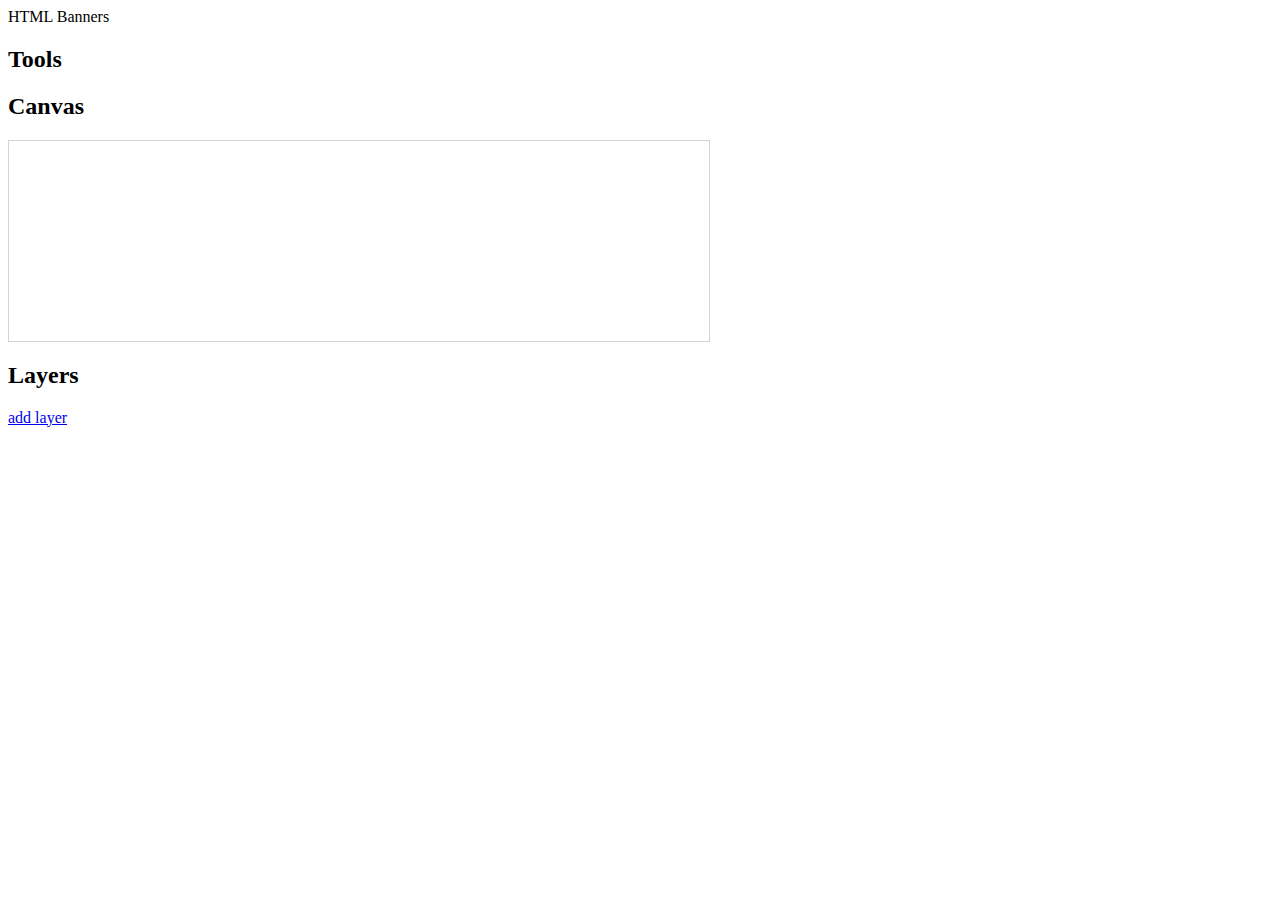
==== index.html @ 977776df "Fixing Drag Inside Container" ====
<!DOCTYPE html>
<html>
<head>
	<link rel="stylesheet" type="text/css" href="main.css">
	<script src="bower_components/underscore/underscore-min.js" type="text/javascript" charset="utf-8"></script>
	<script src="bower_components/react/react.min.js" type="text/javascript" charset="utf-8"></script>
	<script src="bower_components/react/JSXTransformer.js" type="text/javascript" charset="utf-8"></script>
	<script src="EventBus.js" type="text/javascript" charset="utf-8"></script>
	
	<script src="app.js" type="text/jsx" charset="utf-8"></script>
	
</head>
<body>
	<div id="app">
	</div>	

	<script type="text/javascript">
		(function(){
			var draggedElement = null;
			var container = document.getElementById("dragContainer");
			function eleMouseDown (e){
				var target = e.target;
				if(target && target.className == "draggable"){
					draggedElement = target;
					draggedElement.style.color = "red";
				}
				document.addEventListener ("mousemove" , eleMouseMove , false);
			}

			function eleMouseMove (e) {
	            var pX = e.pageX,
	                pY = e.pageY;

	            e.preventDefault();
	            if (!draggedElement) {
	                return;
	            }

	            var dragLeft = dragContainer.offsetLeft,
	            dragRight = dragContainer.offsetWidth - draggedElement.clientWidth;
	            dragBottom = dragContainer.offsetTop + draggedElement.clientHeight;
	            dragTop = dragContainer.offsetTop;
	            
	            if((pX >= dragLeft && pX <= dragRight) && (pY >= dragTop && pY <=  dragBottom)){
		          	draggedElement.style.position = "fixed";
		            draggedElement.style.top = pY + 'px';
		            draggedElement.style.left = pX + 'px';
	            }else{
	            	return;
	            }

	            document.addEventListener ("mouseup" , eleMouseUp , false);
	        }

	        function eleMouseUp(e)
	        {
	            if (draggedElement != null)
	            {
	                document.onmousemove = null;
	                document.onselectstart = null;

	                draggedElement.style.color = "";
	                draggedElement = null;
	            }
	        }
			document.addEventListener ("mousedown" , eleMouseDown , false);
	        
		})();
	</script>
</body>
</html>
---- main.css ----
.final-banner {
	border: 1px solid #D8D1D1;
	position: relative;
}

.dragging {
	border: 1px solid blue;
	cursor: move;
}
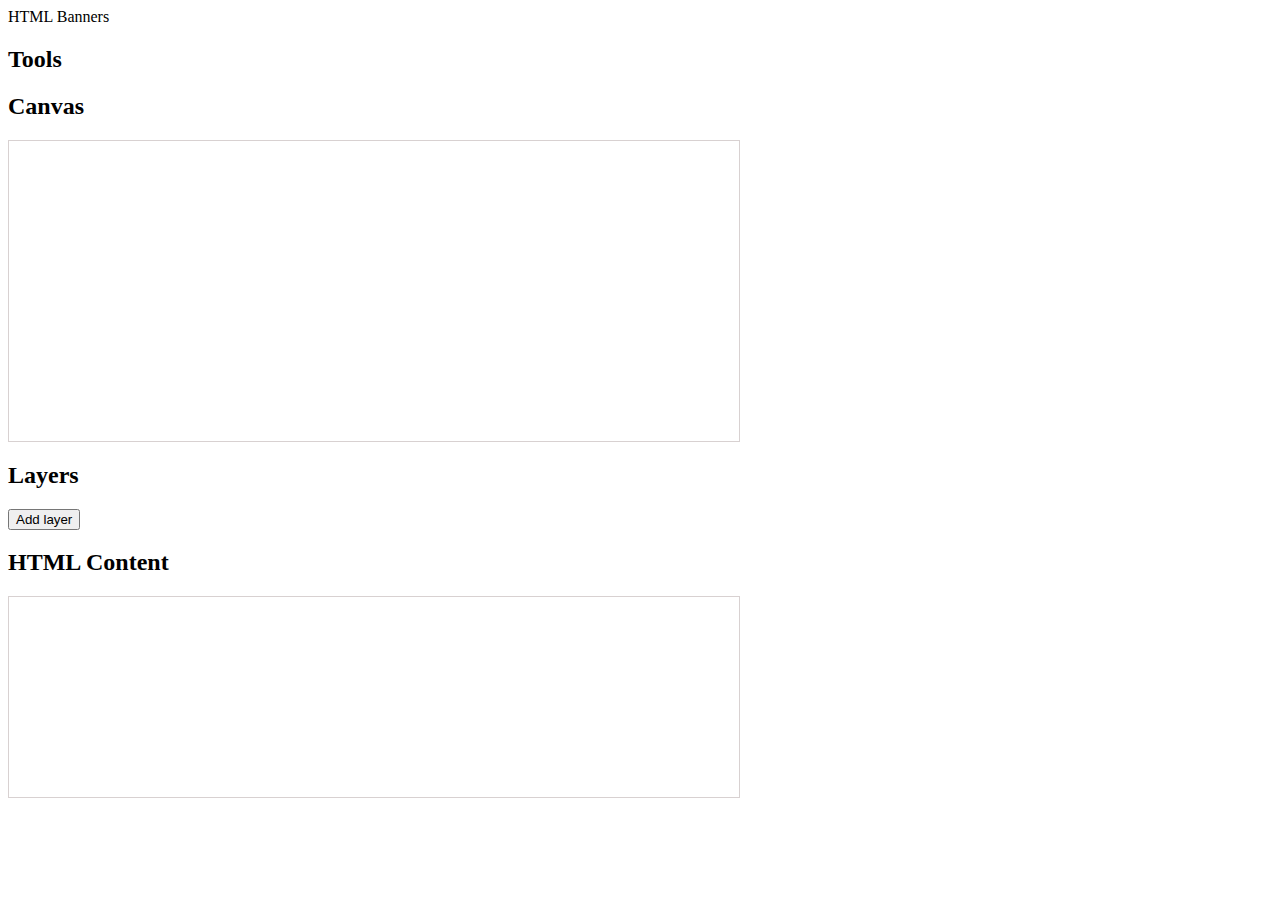
==== commit dd6940f1: "Adding Generator" ====
--- a/index.html
+++ b/index.html
@@ -38,7 +38,7 @@
 
 	            var dragLeft = dragContainer.offsetLeft,
 	            dragRight = dragContainer.offsetWidth - draggedElement.clientWidth;
-	            dragBottom = dragContainer.offsetTop + draggedElement.clientHeight;
+	            dragBottom = dragContainer.offsetHeight + dragContainer.offsetTop - draggedElement.clientHeight;
 	            dragTop = dragContainer.offsetTop;
 	            
 	            if((pX >= dragLeft && pX <= dragRight) && (pY >= dragTop && pY <=  dragBottom)){
--- a/main.css
+++ b/main.css
@@ -6,4 +6,10 @@
 .dragging {
 	border: 1px solid blue;
 	cursor: move;
+}
+
+.project .html-result {
+	border: 1px solid #D8D1D1;
+	width: 730px;
+	height: 200px;
 }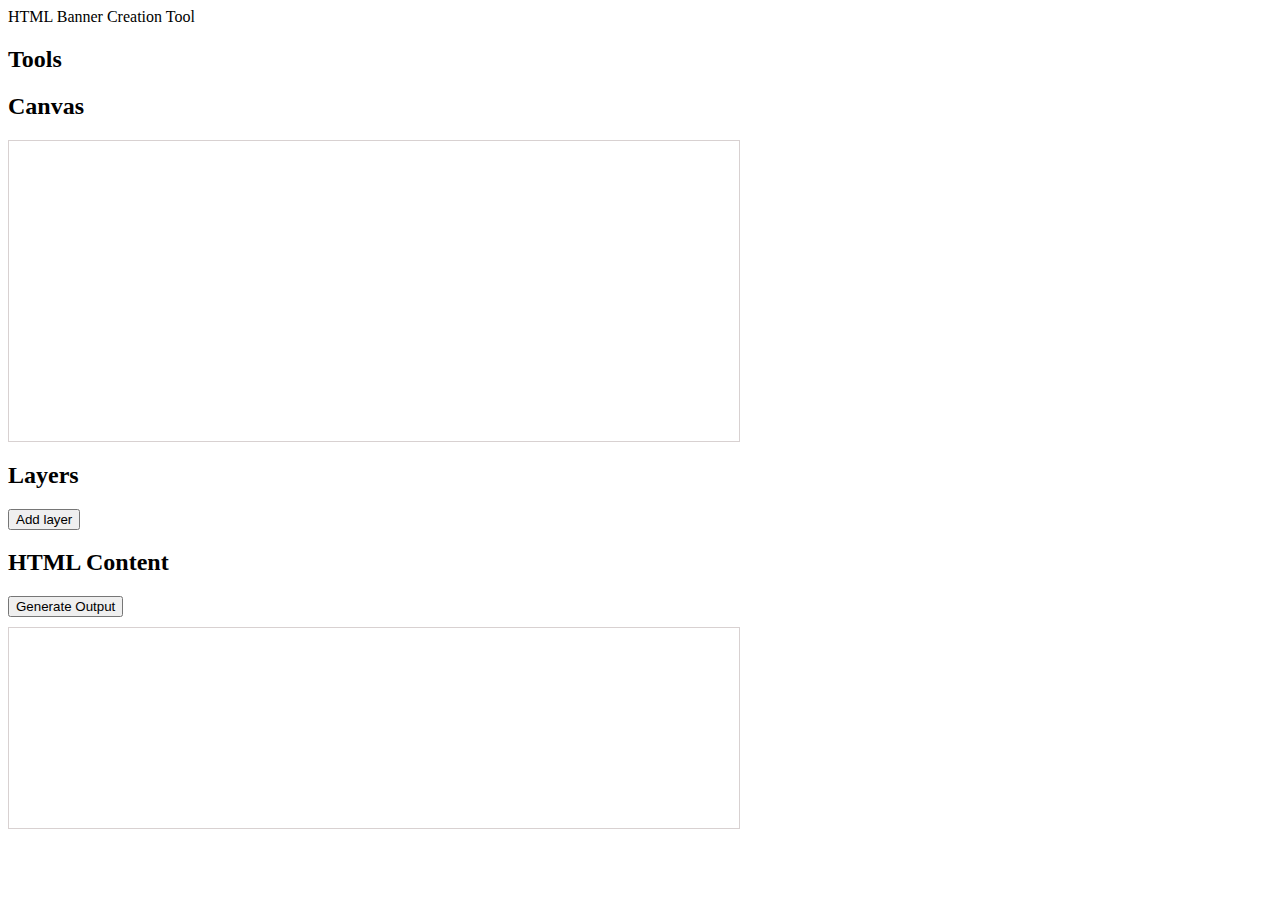
==== commit 6954a31d: "Support for generating html output" ====
--- a/index.html
+++ b/index.html
@@ -6,50 +6,64 @@
 	<script src="bower_components/react/react.min.js" type="text/javascript" charset="utf-8"></script>
 	<script src="bower_components/react/JSXTransformer.js" type="text/javascript" charset="utf-8"></script>
 	<script src="EventBus.js" type="text/javascript" charset="utf-8"></script>
-	
+
 	<script src="app.js" type="text/jsx" charset="utf-8"></script>
-	
+
 </head>
 <body>
 	<div id="app">
-	</div>	
+	</div>
 
 	<script type="text/javascript">
 		(function(){
 			var draggedElement = null;
-			var container = document.getElementById("dragContainer");
+			var container = document.getElementById("dragContainer"), startX,startY,initialMouseX,initialMouseY;
+
+			function initDragDrop(){
+				document.addEventListener ("mousedown" , eleMouseDown , false);
+			}
 			function eleMouseDown (e){
 				var target = e.target;
 				if(target && target.className == "draggable"){
+					startX = target.offsetLeft;
+					startY = target.offsetTop;
 					draggedElement = target;
-					draggedElement.style.color = "red";
 				}
+				initialMouseX = e.clientX;
+				initialMouseY = e.clientY;
 				document.addEventListener ("mousemove" , eleMouseMove , false);
+				document.addEventListener ("mouseup" , eleMouseUp , false);
+				return false;
 			}
 
 			function eleMouseMove (e) {
-	            var pX = e.pageX,
-	                pY = e.pageY;
 
-	            e.preventDefault();
-	            if (!draggedElement) {
-	                return;
-	            }
+          if (!draggedElement) {
+              return;
+          }
+					var dX = e.clientX - initialMouseX;
+					var dY = e.clientY - initialMouseY;
 
-	            var dragLeft = dragContainer.offsetLeft,
-	            dragRight = dragContainer.offsetWidth - draggedElement.clientWidth;
-	            dragBottom = dragContainer.offsetHeight + dragContainer.offsetTop - draggedElement.clientHeight;
-	            dragTop = dragContainer.offsetTop;
-	            
-	            if((pX >= dragLeft && pX <= dragRight) && (pY >= dragTop && pY <=  dragBottom)){
-		          	draggedElement.style.position = "fixed";
-		            draggedElement.style.top = pY + 'px';
-		            draggedElement.style.left = pX + 'px';
-	            }else{
-	            	return;
-	            }
 
-	            document.addEventListener ("mouseup" , eleMouseUp , false);
+					var allowedWidth = dragContainer.clientWidth - draggedElement.clientWidth,
+						allowedHeight = dragContainer.clientHeight - draggedElement.clientHeight;
+
+						// console.log("allowedWidth  : " + allowedWidth + "...." + "allowedHeight :  " + allowedHeight);
+
+					setPosition(dX,dY,allowedWidth,allowedHeight);
+
+		      return false;
+	 		}
+
+	        function setPosition(dx,dy,allowedWidth,allowedHeight){
+	        	var calcLeft = startX + dx , calcTop = startY + dy;
+						// console.log("calcLeft  : " + calcLeft + "...." + "calcTop :  " + calcTop);
+	        	if(calcLeft >= 0 && calcLeft <= allowedWidth){
+	        		draggedElement.style.left = calcLeft + 'px';
+	        	}
+	        	if(calcTop >= 0 && calcTop <= allowedHeight){
+	        		draggedElement.style.top =  calcTop + 'px';
+	        	}
 	        }
 
 	        function eleMouseUp(e)
@@ -59,13 +73,11 @@
 	                document.onmousemove = null;
 	                document.onselectstart = null;
 
-	                draggedElement.style.color = "";
 	                draggedElement = null;
 	            }
 	        }
-			document.addEventListener ("mousedown" , eleMouseDown , false);
-	        
+	        window.onload = initDragDrop();
 		})();
 	</script>
 </body>
-</html>+</html>
--- a/main.css
+++ b/main.css
@@ -4,12 +4,13 @@
 }
 
 .dragging {
-	border: 1px solid blue;
+	outline: 1px solid blue;
 	cursor: move;
 }
 
 .project .html-result {
+	margin-top:10px;
 	border: 1px solid #D8D1D1;
 	width: 730px;
 	height: 200px;
-}+}
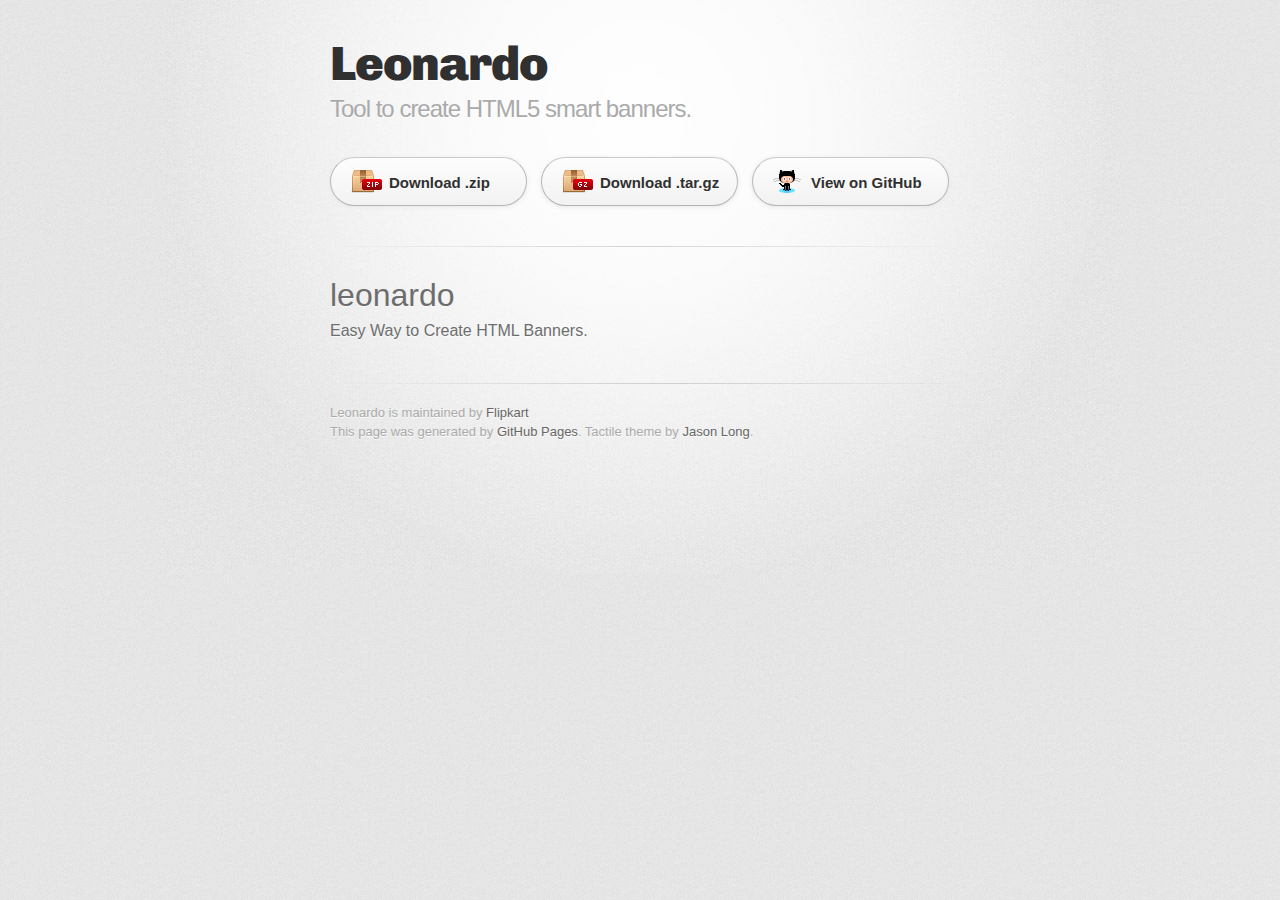
==== commit dedbb00b: "Create gh-pages branch via GitHub" ====
--- a/index.html
+++ b/index.html
@@ -1,83 +1,49 @@
 <!DOCTYPE html>
 <html>
-<head>
-	<link rel="stylesheet" type="text/css" href="main.css">
-	<script src="bower_components/underscore/underscore-min.js" type="text/javascript" charset="utf-8"></script>
-	<script src="bower_components/react/react.min.js" type="text/javascript" charset="utf-8"></script>
-	<script src="bower_components/react/JSXTransformer.js" type="text/javascript" charset="utf-8"></script>
-	<script src="EventBus.js" type="text/javascript" charset="utf-8"></script>
+  <head>
+    <meta charset='utf-8'>
+    <meta http-equiv="X-UA-Compatible" content="chrome=1">
+    <link href='https://fonts.googleapis.com/css?family=Chivo:900' rel='stylesheet' type='text/css'>
+    <link rel="stylesheet" type="text/css" href="stylesheets/stylesheet.css" media="screen" />
+    <link rel="stylesheet" type="text/css" href="stylesheets/pygment_trac.css" media="screen" />
+    <link rel="stylesheet" type="text/css" href="stylesheets/print.css" media="print" />
+    <!--[if lt IE 9]>
+    <script src="//html5shiv.googlecode.com/svn/trunk/html5.js"></script>
+    <![endif]-->
+    <title>Leonardo by Flipkart</title>
+  </head>
 
-	<script src="app.js" type="text/jsx" charset="utf-8"></script>
+  <body>
+    <div id="container">
+      <div class="inner">
 
-</head>
-<body>
-	<div id="app">
-	</div>
+        <header>
+          <h1>Leonardo</h1>
+          <h2>Tool to create HTML5 smart banners.</h2>
+        </header>
 
-	<script type="text/javascript">
-		(function(){
-			var draggedElement = null;
-			var container = document.getElementById("dragContainer"), startX,startY,initialMouseX,initialMouseY;
+        <section id="downloads" class="clearfix">
+          <a href="https://github.com/Flipkart/leonardo/zipball/master" id="download-zip" class="button"><span>Download .zip</span></a>
+          <a href="https://github.com/Flipkart/leonardo/tarball/master" id="download-tar-gz" class="button"><span>Download .tar.gz</span></a>
+          <a href="https://github.com/Flipkart/leonardo" id="view-on-github" class="button"><span>View on GitHub</span></a>
+        </section>
 
-			function initDragDrop(){
-				document.addEventListener ("mousedown" , eleMouseDown , false);
-			}
-			function eleMouseDown (e){
-				var target = e.target;
-				if(target && target.className == "draggable"){
-					startX = target.offsetLeft;
-					startY = target.offsetTop;
-					draggedElement = target;
-				}
-				initialMouseX = e.clientX;
-				initialMouseY = e.clientY;
-				document.addEventListener ("mousemove" , eleMouseMove , false);
-				document.addEventListener ("mouseup" , eleMouseUp , false);
-				return false;
-			}
+        <hr>
 
-			function eleMouseMove (e) {
+        <section id="main_content">
+          <h1>
+<a name="leonardo" class="anchor" href="#leonardo"><span class="octicon octicon-link"></span></a>leonardo</h1>
 
-          if (!draggedElement) {
-              return;
-          }
-					var dX = e.clientX - initialMouseX;
-					var dY = e.clientY - initialMouseY;
+<p>Easy Way to Create HTML Banners.</p>
+        </section>
 
+        <footer>
+          Leonardo is maintained by <a href="https://github.com/Flipkart">Flipkart</a><br>
+          This page was generated by <a href="http://pages.github.com">GitHub Pages</a>. Tactile theme by <a href="https://twitter.com/jasonlong">Jason Long</a>.
+        </footer>
 
-					var allowedWidth = dragContainer.clientWidth - draggedElement.clientWidth,
-						allowedHeight = dragContainer.clientHeight - draggedElement.clientHeight;
-
-						// console.log("allowedWidth  : " + allowedWidth + "...." + "allowedHeight :  " + allowedHeight);
-
-					setPosition(dX,dY,allowedWidth,allowedHeight);
-
-		      return false;
-	 		}
-
-	        function setPosition(dx,dy,allowedWidth,allowedHeight){
-	        	var calcLeft = startX + dx , calcTop = startY + dy;
-						// console.log("calcLeft  : " + calcLeft + "...." + "calcTop :  " + calcTop);
-	        	if(calcLeft >= 0 && calcLeft <= allowedWidth){
-	        		draggedElement.style.left = calcLeft + 'px';
-	        	}
-	        	if(calcTop >= 0 && calcTop <= allowedHeight){
-	        		draggedElement.style.top =  calcTop + 'px';
-	        	}
-	        }
-
-	        function eleMouseUp(e)
-	        {
-	            if (draggedElement != null)
-	            {
-	                document.onmousemove = null;
-	                document.onselectstart = null;
-
-	                draggedElement = null;
-	            }
-	        }
-	        window.onload = initDragDrop();
-		})();
-	</script>
-</body>
-</html>
+        
+      </div>
+    </div>
+  </body>
+</html>--- a/stylesheets/stylesheet.css
+++ b/stylesheets/stylesheet.css
@@ -0,0 +1,371 @@
+/* http://meyerweb.com/eric/tools/css/reset/ 
+   v2.0 | 20110126
+   License: none (public domain)
+*/
+html, body, div, span, applet, object, iframe,
+h1, h2, h3, h4, h5, h6, p, blockquote, pre,
+a, abbr, acronym, address, big, cite, code,
+del, dfn, em, img, ins, kbd, q, s, samp,
+small, strike, strong, sub, sup, tt, var,
+b, u, i, center,
+dl, dt, dd, ol, ul, li,
+fieldset, form, label, legend,
+table, caption, tbody, tfoot, thead, tr, th, td,
+article, aside, canvas, details, embed, 
+figure, figcaption, footer, header, hgroup, 
+menu, nav, output, ruby, section, summary,
+time, mark, audio, video {
+	margin: 0;
+	padding: 0;
+	border: 0;
+	font-size: 100%;
+	font: inherit;
+	vertical-align: baseline;
+}
+/* HTML5 display-role reset for older browsers */
+article, aside, details, figcaption, figure, 
+footer, header, hgroup, menu, nav, section {
+	display: block;
+}
+body {
+	line-height: 1;
+}
+ol, ul {
+	list-style: none;
+}
+blockquote, q {
+	quotes: none;
+}
+blockquote:before, blockquote:after,
+q:before, q:after {
+	content: '';
+	content: none;
+}
+table {
+	border-collapse: collapse;
+	border-spacing: 0;
+}
+
+/* LAYOUT STYLES */
+body {
+  font-size: 1em;
+  line-height: 1.5; 
+  background: #e7e7e7 url(../images/body-bg.png) 0 0 repeat;
+  font-family: 'Helvetica Neue', Helvetica, Arial, serif;
+  text-shadow: 0 1px 0 rgba(255, 255, 255, 0.8);
+  color: #6d6d6d;
+}
+
+a {
+  color: #d5000d;
+}
+a:hover {
+  color: #c5000c;
+}
+
+header {
+  padding-top: 35px;
+  padding-bottom: 25px;
+}
+
+header h1 {
+  font-family: 'Chivo', 'Helvetica Neue', Helvetica, Arial, serif; font-weight: 900;
+  letter-spacing: -1px;
+  font-size: 48px;
+  color: #303030;
+  line-height: 1.2;
+}
+
+header h2 {
+  letter-spacing: -1px;
+  font-size: 24px;
+  color: #aaa;
+  font-weight: normal;
+  line-height: 1.3;
+}
+
+#container {
+  background: transparent url(../images/highlight-bg.jpg) 50% 0 no-repeat;
+  min-height: 595px;
+}
+
+.inner {
+  width: 620px;
+  margin: 0 auto;
+}
+
+#container .inner img {
+  max-width: 100%;
+}
+
+#downloads {
+  margin-bottom: 40px;
+}
+
+a.button {
+  -moz-border-radius: 30px;
+  -webkit-border-radius: 30px;                     
+  border-radius: 30px;
+  border-top: solid 1px #cbcbcb;
+  border-left: solid 1px #b7b7b7;
+  border-right: solid 1px #b7b7b7;
+  border-bottom: solid 1px #b3b3b3;
+  color: #303030;
+  line-height: 25px;
+  font-weight: bold;
+  font-size: 15px;
+  padding: 12px 8px 12px 8px;
+  display: block;
+  float: left;
+  width: 179px;
+  margin-right: 14px;  
+  background: #fdfdfd; /* Old browsers */
+  background: -moz-linear-gradient(top,  #fdfdfd 0%, #f2f2f2 100%); /* FF3.6+ */
+  background: -webkit-gradient(linear, left top, left bottom, color-stop(0%,#fdfdfd), color-stop(100%,#f2f2f2)); /* Chrome,Safari4+ */
+  background: -webkit-linear-gradient(top,  #fdfdfd 0%,#f2f2f2 100%); /* Chrome10+,Safari5.1+ */
+  background: -o-linear-gradient(top,  #fdfdfd 0%,#f2f2f2 100%); /* Opera 11.10+ */
+  background: -ms-linear-gradient(top,  #fdfdfd 0%,#f2f2f2 100%); /* IE10+ */
+  background: linear-gradient(top,  #fdfdfd 0%,#f2f2f2 100%); /* W3C */
+  filter: progid:DXImageTransform.Microsoft.gradient( startColorstr='#fdfdfd', endColorstr='#f2f2f2',GradientType=0 ); /* IE6-9 */
+  -webkit-box-shadow: 10px 10px 5px #888;
+  -moz-box-shadow: 10px 10px 5px #888;
+  box-shadow: 0px 1px 5px #e8e8e8;
+}
+a.button:hover {
+  border-top: solid 1px #b7b7b7;
+  border-left: solid 1px #b3b3b3;
+  border-right: solid 1px #b3b3b3;
+  border-bottom: solid 1px #b3b3b3;
+  background: #fafafa; /* Old browsers */
+  background: -moz-linear-gradient(top,  #fdfdfd 0%, #f6f6f6 100%); /* FF3.6+ */
+  background: -webkit-gradient(linear, left top, left bottom, color-stop(0%,#fdfdfd), color-stop(100%,#f6f6f6)); /* Chrome,Safari4+ */
+  background: -webkit-linear-gradient(top,  #fdfdfd 0%,#f6f6f6 100%); /* Chrome10+,Safari5.1+ */
+  background: -o-linear-gradient(top,  #fdfdfd 0%,#f6f6f6 100%); /* Opera 11.10+ */
+  background: -ms-linear-gradient(top,  #fdfdfd 0%,#f6f6f6 100%); /* IE10+ */
+  background: linear-gradient(top,  #fdfdfd 0%,#f6f6f6, 100%); /* W3C */
+  filter: progid:DXImageTransform.Microsoft.gradient( startColorstr='#fdfdfd', endColorstr='#f6f6f6',GradientType=0 ); /* IE6-9 */
+}
+
+a.button span {
+  padding-left: 50px;
+  display: block;
+  height: 23px;
+}
+
+#download-zip span {
+  background: transparent url(../images/zip-icon.png) 12px 50% no-repeat;
+}
+#download-tar-gz span {
+  background: transparent url(../images/tar-gz-icon.png) 12px 50% no-repeat;
+}
+#view-on-github span {
+  background: transparent url(../images/octocat-icon.png) 12px 50% no-repeat;
+}
+#view-on-github {
+  margin-right: 0;
+}
+
+code, pre {
+  font-family: Monaco, "Bitstream Vera Sans Mono", "Lucida Console", Terminal;
+  color: #222;
+  margin-bottom: 30px;
+  font-size: 14px;
+}
+
+code {
+  background-color: #f2f2f2;
+  border: solid 1px #ddd;
+  padding: 0 3px;
+}
+
+pre {
+  padding: 20px;
+  background: #303030;
+  color: #f2f2f2;
+  text-shadow: none;
+  overflow: auto;
+}
+pre code {
+  color: #f2f2f2;
+  background-color: #303030;
+  border: none;
+  padding: 0;
+}
+
+ul, ol, dl {
+  margin-bottom: 20px;
+}
+
+
+/* COMMON STYLES */
+
+hr {
+  height: 1px;
+  line-height: 1px;
+  margin-top: 1em;
+  padding-bottom: 1em;
+  border: none;
+  background: transparent url('../images/hr.png') 50% 0 no-repeat;
+}
+
+strong {
+  font-weight: bold;
+}
+
+em {
+  font-style: italic;
+}
+
+table {
+  width: 100%;
+  border: 1px solid #ebebeb;
+}
+
+th {
+  font-weight: 500;
+}
+
+td {
+  border: 1px solid #ebebeb;
+  text-align: center; 
+  font-weight: 300;
+}
+
+form {
+  background: #f2f2f2;
+  padding: 20px;
+  
+}
+
+
+/* GENERAL ELEMENT TYPE STYLES */
+
+h1 {
+  font-size: 32px;
+} 
+
+h2 {
+  font-size: 22px;
+  font-weight: bold;
+  color: #303030;
+  margin-bottom: 8px;
+} 
+
+h3 {
+  color: #d5000d;
+  font-size: 18px;
+  font-weight: bold;
+  margin-bottom: 8px;
+} 
+ 
+h4 {
+  font-size: 16px;
+  color: #303030;
+  font-weight: bold;
+} 
+
+h5 {
+  font-size: 1em;
+  color: #303030;
+} 
+
+h6 {
+  font-size: .8em;
+  color: #303030;
+} 
+
+p {
+  font-weight: 300;
+  margin-bottom: 20px;
+}
+ 
+a {
+  text-decoration: none;
+}
+
+p a {
+  font-weight: 400;
+}
+
+blockquote {
+  font-size: 1.6em;
+  border-left: 10px solid #e9e9e9;
+  margin-bottom: 20px;
+  padding: 0 0 0 30px;
+}
+
+ul li {
+  list-style: disc inside;
+  padding-left: 20px;
+}
+
+ol li {
+  list-style: decimal inside;
+  padding-left: 3px;
+}
+
+dl dt {
+  color: #303030;
+}
+
+footer {
+  background: transparent url('../images/hr.png') 0 0 no-repeat;
+  margin-top: 40px;
+  padding-top: 20px;
+  padding-bottom: 30px;
+  font-size: 13px;
+  color: #aaa;
+}
+
+footer a {
+  color: #666;
+}
+footer a:hover {
+  color: #444;
+}
+
+/* MISC */
+.clearfix:after {
+  clear: both;
+  content: '.';
+  display: block;
+  visibility: hidden;
+  height: 0;
+}
+
+.clearfix {display: inline-block;}
+* html .clearfix {height: 1%;}
+.clearfix {display: block;}
+
+/* #Media Queries
+================================================== */
+
+/* Smaller than standard 960 (devices and browsers) */
+@media only screen and (max-width: 959px) {}
+
+/* Tablet Portrait size to standard 960 (devices and browsers) */
+@media only screen and (min-width: 768px) and (max-width: 959px) {}
+
+/* All Mobile Sizes (devices and browser) */
+@media only screen and (max-width: 767px) {
+  header {
+    padding-top: 10px;
+    padding-bottom: 10px;
+  }
+  #downloads {
+    margin-bottom: 25px;
+  }
+  #download-zip, #download-tar-gz {
+    display: none;
+  }
+  .inner {
+    width: 94%;
+    margin: 0 auto;
+  }
+}
+
+/* Mobile Landscape Size to Tablet Portrait (devices and browsers) */
+@media only screen and (min-width: 480px) and (max-width: 767px) {}
+
+/* Mobile Portrait Size to Mobile Landscape Size (devices and browsers) */
+@media only screen and (max-width: 479px) {}
--- a/stylesheets/pygment_trac.css
+++ b/stylesheets/pygment_trac.css
@@ -0,0 +1,69 @@
+.highlight  { background: #ffffff; }
+.highlight .c { color: #999988; font-style: italic } /* Comment */
+.highlight .err { color: #a61717; background-color: #e3d2d2 } /* Error */
+.highlight .k { font-weight: bold } /* Keyword */
+.highlight .o { font-weight: bold } /* Operator */
+.highlight .cm { color: #999988; font-style: italic } /* Comment.Multiline */
+.highlight .cp { color: #999999; font-weight: bold } /* Comment.Preproc */
+.highlight .c1 { color: #999988; font-style: italic } /* Comment.Single */
+.highlight .cs { color: #999999; font-weight: bold; font-style: italic } /* Comment.Special */
+.highlight .gd { color: #000000; background-color: #ffdddd } /* Generic.Deleted */
+.highlight .gd .x { color: #000000; background-color: #ffaaaa } /* Generic.Deleted.Specific */
+.highlight .ge { font-style: italic } /* Generic.Emph */
+.highlight .gr { color: #aa0000 } /* Generic.Error */
+.highlight .gh { color: #999999 } /* Generic.Heading */
+.highlight .gi { color: #000000; background-color: #ddffdd } /* Generic.Inserted */
+.highlight .gi .x { color: #000000; background-color: #aaffaa } /* Generic.Inserted.Specific */
+.highlight .go { color: #888888 } /* Generic.Output */
+.highlight .gp { color: #555555 } /* Generic.Prompt */
+.highlight .gs { font-weight: bold } /* Generic.Strong */
+.highlight .gu { color: #800080; font-weight: bold; } /* Generic.Subheading */
+.highlight .gt { color: #aa0000 } /* Generic.Traceback */
+.highlight .kc { font-weight: bold } /* Keyword.Constant */
+.highlight .kd { font-weight: bold } /* Keyword.Declaration */
+.highlight .kn { font-weight: bold } /* Keyword.Namespace */
+.highlight .kp { font-weight: bold } /* Keyword.Pseudo */
+.highlight .kr { font-weight: bold } /* Keyword.Reserved */
+.highlight .kt { color: #445588; font-weight: bold } /* Keyword.Type */
+.highlight .m { color: #009999 } /* Literal.Number */
+.highlight .s { color: #d14 } /* Literal.String */
+.highlight .na { color: #008080 } /* Name.Attribute */
+.highlight .nb { color: #0086B3 } /* Name.Builtin */
+.highlight .nc { color: #445588; font-weight: bold } /* Name.Class */
+.highlight .no { color: #008080 } /* Name.Constant */
+.highlight .ni { color: #800080 } /* Name.Entity */
+.highlight .ne { color: #990000; font-weight: bold } /* Name.Exception */
+.highlight .nf { color: #990000; font-weight: bold } /* Name.Function */
+.highlight .nn { color: #555555 } /* Name.Namespace */
+.highlight .nt { color: #000080 } /* Name.Tag */
+.highlight .nv { color: #008080 } /* Name.Variable */
+.highlight .ow { font-weight: bold } /* Operator.Word */
+.highlight .w { color: #bbbbbb } /* Text.Whitespace */
+.highlight .mf { color: #009999 } /* Literal.Number.Float */
+.highlight .mh { color: #009999 } /* Literal.Number.Hex */
+.highlight .mi { color: #009999 } /* Literal.Number.Integer */
+.highlight .mo { color: #009999 } /* Literal.Number.Oct */
+.highlight .sb { color: #d14 } /* Literal.String.Backtick */
+.highlight .sc { color: #d14 } /* Literal.String.Char */
+.highlight .sd { color: #d14 } /* Literal.String.Doc */
+.highlight .s2 { color: #d14 } /* Literal.String.Double */
+.highlight .se { color: #d14 } /* Literal.String.Escape */
+.highlight .sh { color: #d14 } /* Literal.String.Heredoc */
+.highlight .si { color: #d14 } /* Literal.String.Interpol */
+.highlight .sx { color: #d14 } /* Literal.String.Other */
+.highlight .sr { color: #009926 } /* Literal.String.Regex */
+.highlight .s1 { color: #d14 } /* Literal.String.Single */
+.highlight .ss { color: #990073 } /* Literal.String.Symbol */
+.highlight .bp { color: #999999 } /* Name.Builtin.Pseudo */
+.highlight .vc { color: #008080 } /* Name.Variable.Class */
+.highlight .vg { color: #008080 } /* Name.Variable.Global */
+.highlight .vi { color: #008080 } /* Name.Variable.Instance */
+.highlight .il { color: #009999 } /* Literal.Number.Integer.Long */
+
+.type-csharp .highlight .k { color: #0000FF }
+.type-csharp .highlight .kt { color: #0000FF }
+.type-csharp .highlight .nf { color: #000000; font-weight: normal }
+.type-csharp .highlight .nc { color: #2B91AF }
+.type-csharp .highlight .nn { color: #000000 }
+.type-csharp .highlight .s { color: #A31515 }
+.type-csharp .highlight .sc { color: #A31515 }
--- a/stylesheets/print.css
+++ b/stylesheets/print.css
@@ -0,0 +1,226 @@
+html, body, div, span, applet, object, iframe,
+h1, h2, h3, h4, h5, h6, p, blockquote, pre,
+a, abbr, acronym, address, big, cite, code,
+del, dfn, em, img, ins, kbd, q, s, samp,
+small, strike, strong, sub, sup, tt, var,
+b, u, i, center,
+dl, dt, dd, ol, ul, li,
+fieldset, form, label, legend,
+table, caption, tbody, tfoot, thead, tr, th, td,
+article, aside, canvas, details, embed, 
+figure, figcaption, footer, header, hgroup, 
+menu, nav, output, ruby, section, summary,
+time, mark, audio, video {
+  margin: 0;
+  padding: 0;
+  border: 0;
+  font-size: 100%;
+  font: inherit;
+  vertical-align: baseline;
+}
+/* HTML5 display-role reset for older browsers */
+article, aside, details, figcaption, figure, 
+footer, header, hgroup, menu, nav, section {
+  display: block;
+}
+body {
+  line-height: 1;
+}
+ol, ul {
+  list-style: none;
+}
+blockquote, q {
+  quotes: none;
+}
+blockquote:before, blockquote:after,
+q:before, q:after {
+  content: '';
+  content: none;
+}
+table {
+  border-collapse: collapse;
+  border-spacing: 0;
+}
+body {
+  font-size: 13px;
+  line-height: 1.5; 
+  font-family: 'Helvetica Neue', Helvetica, Arial, serif;
+  color: #000;
+}
+
+a {
+  color: #d5000d;
+  font-weight: bold;
+}
+
+header {
+  padding-top: 35px;
+  padding-bottom: 10px;
+}
+
+header h1 {
+  font-weight: bold;
+  letter-spacing: -1px;
+  font-size: 48px;
+  color: #303030;
+  line-height: 1.2;
+}
+
+header h2 {
+  letter-spacing: -1px;
+  font-size: 24px;
+  color: #aaa;
+  font-weight: normal;
+  line-height: 1.3;
+}
+#downloads {
+  display: none;
+}
+#main_content {
+  padding-top: 20px;
+}
+
+code, pre {
+  font-family: Monaco, "Bitstream Vera Sans Mono", "Lucida Console", Terminal;
+  color: #222;
+  margin-bottom: 30px;
+  font-size: 12px;
+}
+
+code {
+  padding: 0 3px;
+}
+
+pre {
+  border: solid 1px #ddd;
+  padding: 20px;
+  overflow: auto;
+}
+pre code {
+  padding: 0;
+}
+
+ul, ol, dl {
+  margin-bottom: 20px;
+}
+
+
+/* COMMON STYLES */
+
+table {
+  width: 100%;
+  border: 1px solid #ebebeb;
+}
+
+th {
+  font-weight: 500;
+}
+
+td {
+  border: 1px solid #ebebeb;
+  text-align: center; 
+  font-weight: 300;
+}
+
+form {
+  background: #f2f2f2;
+  padding: 20px;
+  
+}
+
+
+/* GENERAL ELEMENT TYPE STYLES */
+
+h1 {
+  font-size: 2.8em;
+} 
+
+h2 {
+  font-size: 22px;
+  font-weight: bold;
+  color: #303030;
+  margin-bottom: 8px;
+} 
+
+h3 {
+  color: #d5000d;
+  font-size: 18px;
+  font-weight: bold;
+  margin-bottom: 8px;
+} 
+ 
+h4 {
+  font-size: 16px;
+  color: #303030;
+  font-weight: bold;
+} 
+
+h5 {
+  font-size: 1em;
+  color: #303030;
+} 
+
+h6 {
+  font-size: .8em;
+  color: #303030;
+} 
+
+p {
+  font-weight: 300;
+  margin-bottom: 20px;
+}
+ 
+a {
+  text-decoration: none;
+}
+
+p a {
+  font-weight: 400;
+}
+
+blockquote {
+  font-size: 1.6em;
+  border-left: 10px solid #e9e9e9;
+  margin-bottom: 20px;
+  padding: 0 0 0 30px;
+}
+
+ul li {
+  list-style: disc inside;
+  padding-left: 20px;
+}
+
+ol li {
+  list-style: decimal inside;
+  padding-left: 3px;
+}
+
+dl dd {
+  font-style: italic;
+  font-weight: 100;
+}
+
+footer {
+  margin-top: 40px;
+  padding-top: 20px;
+  padding-bottom: 30px;
+  font-size: 13px;
+  color: #aaa;
+}
+
+footer a {
+  color: #666;
+}
+
+/* MISC */
+.clearfix:after {
+  clear: both;
+  content: '.';
+  display: block;
+  visibility: hidden;
+  height: 0;
+}
+
+.clearfix {display: inline-block;}
+* html .clearfix {height: 1%;}
+.clearfix {display: block;}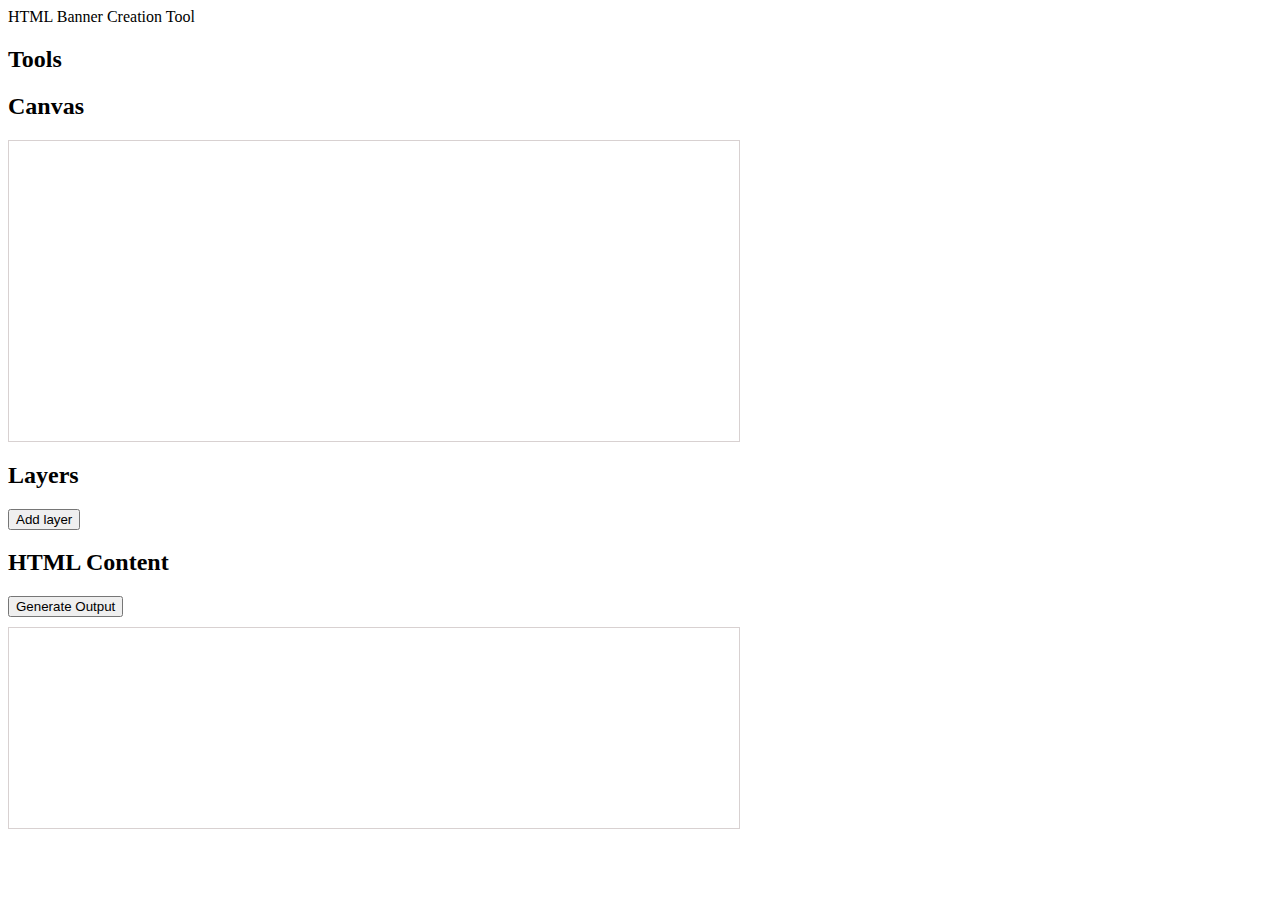
==== commit a1190e2d: "Adding reactive-elements plugin and trying polymer" ====
--- a/index.html
+++ b/index.html
@@ -1,49 +1,84 @@
 <!DOCTYPE html>
 <html>
-  <head>
-    <meta charset='utf-8'>
-    <meta http-equiv="X-UA-Compatible" content="chrome=1">
-    <link href='https://fonts.googleapis.com/css?family=Chivo:900' rel='stylesheet' type='text/css'>
-    <link rel="stylesheet" type="text/css" href="stylesheets/stylesheet.css" media="screen" />
-    <link rel="stylesheet" type="text/css" href="stylesheets/pygment_trac.css" media="screen" />
-    <link rel="stylesheet" type="text/css" href="stylesheets/print.css" media="print" />
-    <!--[if lt IE 9]>
-    <script src="//html5shiv.googlecode.com/svn/trunk/html5.js"></script>
-    <![endif]-->
-    <title>Leonardo by Flipkart</title>
-  </head>
+<head>
+	<link rel="stylesheet" type="text/css" href="main.css">
+	<script src="bower_components/underscore/underscore-min.js" type="text/javascript" charset="utf-8"></script>
+	<script src="bower_components/react/react.min.js" type="text/javascript" charset="utf-8"></script>
+	<script src="bower_components/react/JSXTransformer.js" type="text/javascript" charset="utf-8"></script>
+	<script src="bower_components/ReactiveElements/src/reactive-elements.js" type="text/javascript" charset="utf-8"></script>
+	
+	<script src="EventBus.js" type="text/javascript" charset="utf-8"></script>
 
-  <body>
-    <div id="container">
-      <div class="inner">
+</head>
+<body>
+	<div id="app">
+	</div>
 
-        <header>
-          <h1>Leonardo</h1>
-          <h2>Tool to create HTML5 smart banners.</h2>
-        </header>
+	<script type="text/javascript">
+		(function(){
+			var draggedElement = null;
+			var container = document.getElementById("dragContainer"), startX,startY,initialMouseX,initialMouseY;
 
-        <section id="downloads" class="clearfix">
-          <a href="https://github.com/Flipkart/leonardo/zipball/master" id="download-zip" class="button"><span>Download .zip</span></a>
-          <a href="https://github.com/Flipkart/leonardo/tarball/master" id="download-tar-gz" class="button"><span>Download .tar.gz</span></a>
-          <a href="https://github.com/Flipkart/leonardo" id="view-on-github" class="button"><span>View on GitHub</span></a>
-        </section>
+			function initDragDrop(){
+				document.addEventListener ("mousedown" , eleMouseDown , false);
+			}
+			function eleMouseDown (e){
+				var target = e.target;
+				if(target && target.className == "draggable"){
+					startX = target.offsetLeft;
+					startY = target.offsetTop;
+					draggedElement = target;
+				}
+				initialMouseX = e.clientX;
+				initialMouseY = e.clientY;
+				document.addEventListener ("mousemove" , eleMouseMove , false);
+				document.addEventListener ("mouseup" , eleMouseUp , false);
+				return false;
+			}
 
-        <hr>
+			function eleMouseMove (e) {
 
-        <section id="main_content">
-          <h1>
-<a name="leonardo" class="anchor" href="#leonardo"><span class="octicon octicon-link"></span></a>leonardo</h1>
+	          if (!draggedElement) {
+	              return;
+	          }
+				var dX = e.clientX - initialMouseX;
+				var dY = e.clientY - initialMouseY;
 
-<p>Easy Way to Create HTML Banners.</p>
-        </section>
 
-        <footer>
-          Leonardo is maintained by <a href="https://github.com/Flipkart">Flipkart</a><br>
-          This page was generated by <a href="http://pages.github.com">GitHub Pages</a>. Tactile theme by <a href="https://twitter.com/jasonlong">Jason Long</a>.
-        </footer>
+				var allowedWidth = dragContainer.clientWidth - draggedElement.clientWidth,
+					allowedHeight = dragContainer.clientHeight - draggedElement.clientHeight;
 
-        
-      </div>
-    </div>
-  </body>
-</html>+					// console.log("allowedWidth  : " + allowedWidth + "...." + "allowedHeight :  " + allowedHeight);
+
+				setPosition(dX,dY,allowedWidth,allowedHeight);
+
+		      return false;
+	 		}
+
+	        function setPosition(dx,dy,allowedWidth,allowedHeight){
+	        	var calcLeft = startX + dx , calcTop = startY + dy;
+						// console.log("calcLeft  : " + calcLeft + "...." + "calcTop :  " + calcTop);
+	        	if(calcLeft >= 0 && calcLeft <= allowedWidth){
+	        		draggedElement.style.left = calcLeft + 'px';
+	        	}
+	        	if(calcTop >= 0 && calcTop <= allowedHeight){
+	        		draggedElement.style.top =  calcTop + 'px';
+	        	}
+	        }
+
+	        function eleMouseUp(e)
+	        {
+	            if (draggedElement != null)
+	            {
+	                document.onmousemove = null;
+	                document.onselectstart = null;
+
+	                draggedElement = null;
+	            }
+	        }
+	        window.onload = initDragDrop();
+		})();
+	</script>
+	<script src="app.js" type="text/jsx" charset="utf-8"></script>
+</body>
+</html>
--- a/main.css
+++ b/main.css
@@ -0,0 +1,17 @@
+.final-banner {
+	border: 1px solid #D8D1D1;
+	position: relative;
+}
+
+.dragging {
+	outline: 1px solid blue;
+	cursor: move;
+}
+
+.project .html-result {
+	margin-top:10px;
+	border: 1px solid #D8D1D1;
+	width: 730px;
+	height: 200px;
+	overflow:scroll;
+}
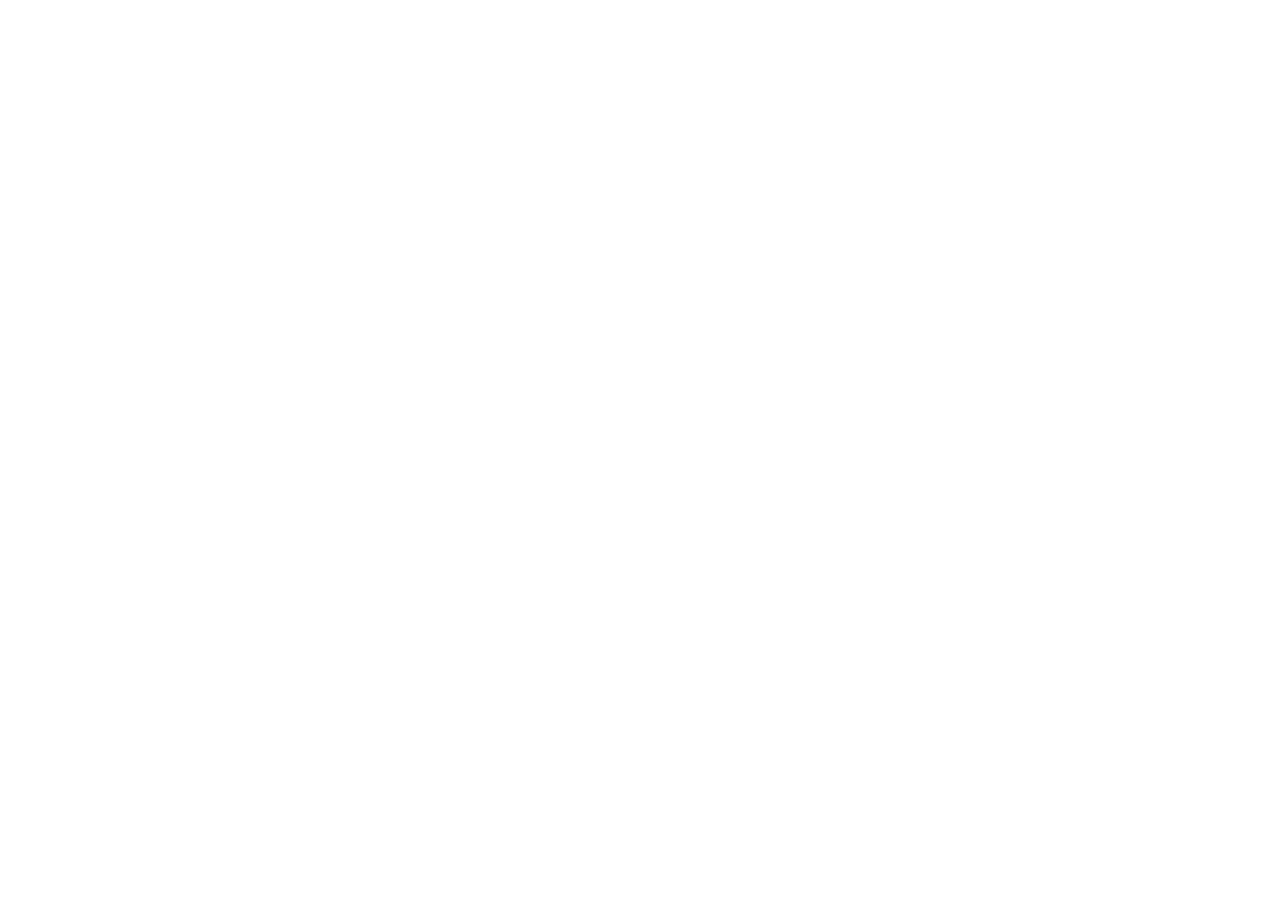
==== commit bd757ef0: "DUmmy" ====
--- a/index.html
+++ b/index.html
@@ -6,9 +6,8 @@
 	<script src="bower_components/react/react.min.js" type="text/javascript" charset="utf-8"></script>
 	<script src="bower_components/react/JSXTransformer.js" type="text/javascript" charset="utf-8"></script>
 	<script src="bower_components/ReactiveElements/src/reactive-elements.js" type="text/javascript" charset="utf-8"></script>
-	
 	<script src="EventBus.js" type="text/javascript" charset="utf-8"></script>
-
+	<script src="app.js" type="text/jsx" charset="utf-8"></script>
 </head>
 <body>
 	<div id="app">
@@ -78,7 +77,8 @@
 	        }
 	        window.onload = initDragDrop();
 		})();
+		
 	</script>
-	<script src="app.js" type="text/jsx" charset="utf-8"></script>
+	
 </body>
 </html>
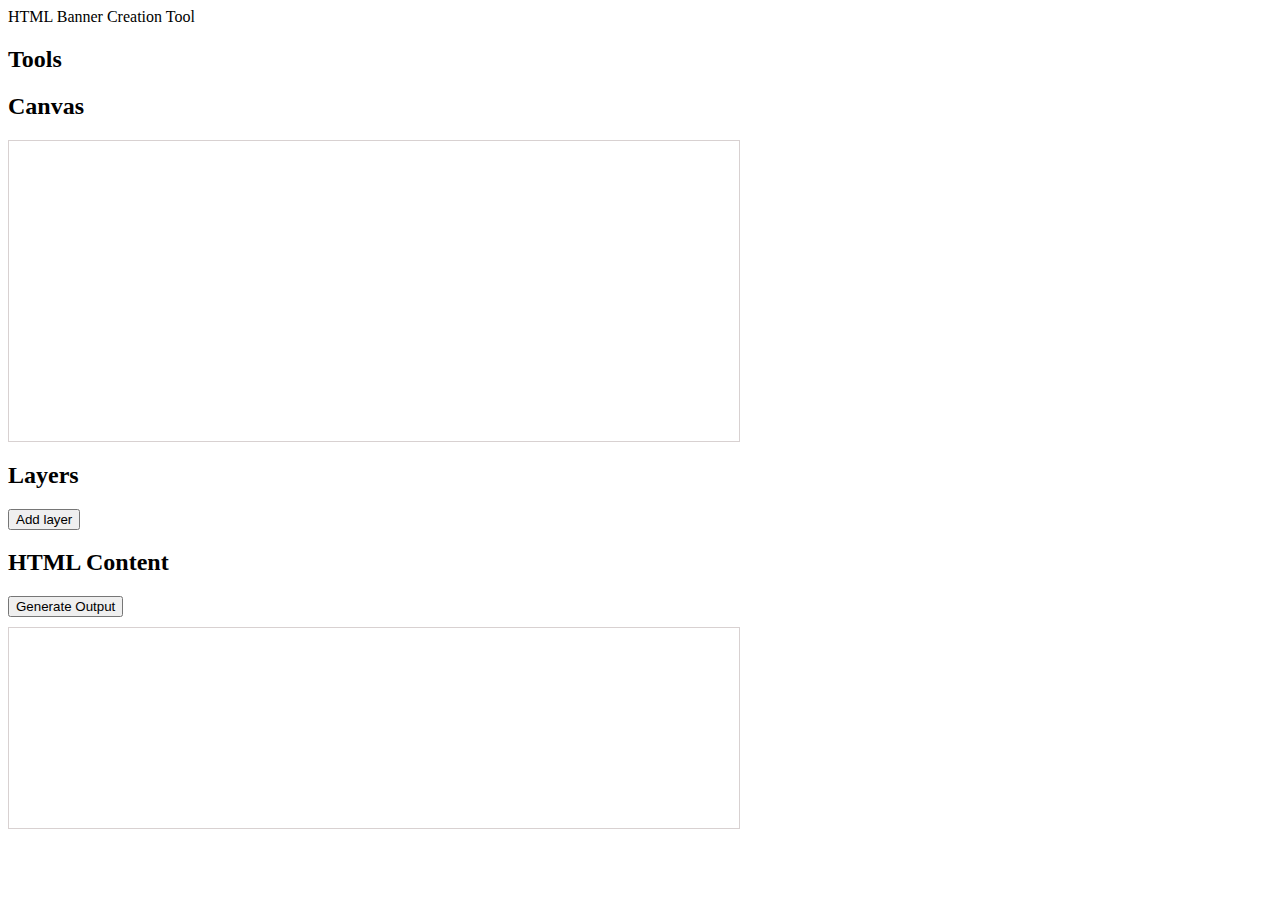
==== commit 56810086: "Pushing to GH" ====
--- a/index.html
+++ b/index.html
@@ -5,9 +5,10 @@
 	<script src="bower_components/underscore/underscore-min.js" type="text/javascript" charset="utf-8"></script>
 	<script src="bower_components/react/react.min.js" type="text/javascript" charset="utf-8"></script>
 	<script src="bower_components/react/JSXTransformer.js" type="text/javascript" charset="utf-8"></script>
-	<script src="bower_components/ReactiveElements/src/reactive-elements.js" type="text/javascript" charset="utf-8"></script>
 	<script src="EventBus.js" type="text/javascript" charset="utf-8"></script>
+
 	<script src="app.js" type="text/jsx" charset="utf-8"></script>
+
 </head>
 <body>
 	<div id="app">
@@ -37,19 +38,19 @@
 
 			function eleMouseMove (e) {
 
-	          if (!draggedElement) {
-	              return;
-	          }
-				var dX = e.clientX - initialMouseX;
-				var dY = e.clientY - initialMouseY;
+          if (!draggedElement) {
+              return;
+          }
+					var dX = e.clientX - initialMouseX;
+					var dY = e.clientY - initialMouseY;
 
 
-				var allowedWidth = dragContainer.clientWidth - draggedElement.clientWidth,
-					allowedHeight = dragContainer.clientHeight - draggedElement.clientHeight;
+					var allowedWidth = dragContainer.clientWidth - draggedElement.clientWidth,
+						allowedHeight = dragContainer.clientHeight - draggedElement.clientHeight;
 
-					// console.log("allowedWidth  : " + allowedWidth + "...." + "allowedHeight :  " + allowedHeight);
+						// console.log("allowedWidth  : " + allowedWidth + "...." + "allowedHeight :  " + allowedHeight);
 
-				setPosition(dX,dY,allowedWidth,allowedHeight);
+					setPosition(dX,dY,allowedWidth,allowedHeight);
 
 		      return false;
 	 		}
@@ -77,8 +78,6 @@
 	        }
 	        window.onload = initDragDrop();
 		})();
-		
 	</script>
-	
 </body>
 </html>
